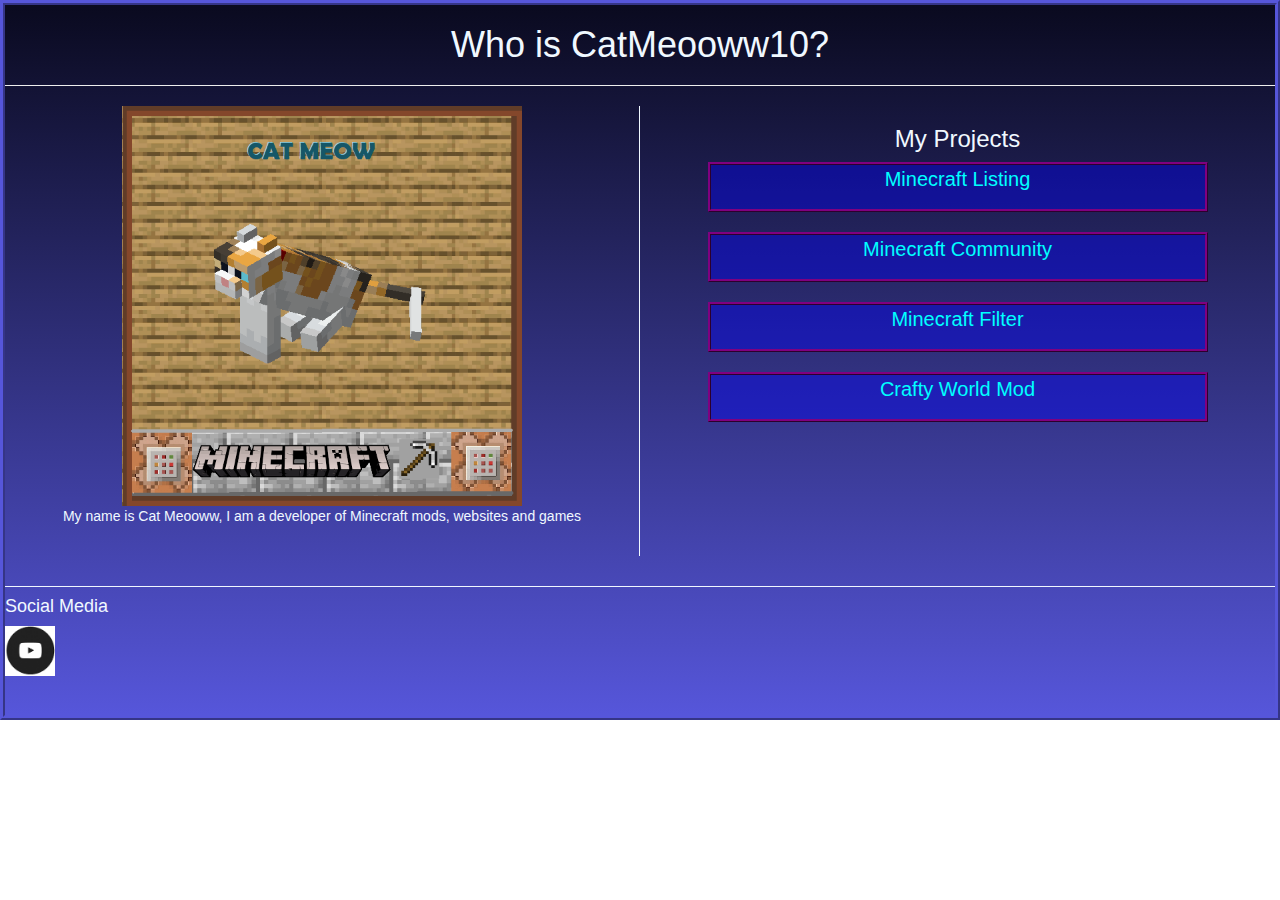
==== index.html @ 1ba487e6 "Add files via upload" ====
<!DOCTYPE html>
<html lang="en">

<head>
    <meta charset="UTF-8">
    <meta name="viewport" content="width=device-width, initial-scale=1">
    <link rel="stylesheet" href="https://maxcdn.bootstrapcdn.com/bootstrap/3.4.0/css/bootstrap.min.css">
    <script src="https://ajax.googleapis.com/ajax/libs/jquery/3.4.1/jquery.min.js"></script>
    <script src="https://maxcdn.bootstrapcdn.com/bootstrap/3.4.0/js/bootstrap.min.js"></script>
    <title>Who is CatMeooww10?</title>
    <link rel="stylesheet" href="style.css">
</head>

<body>
    <div id="page">
        <center>
            <h1>Who is CatMeooww10?</h1>
            <hr>
            <div id="catmeowdiv" class="col-md-6">
                <img src="Icons/catmeooww.png" width="400">
                <p>My name is Cat Meooww, I am a developer of Minecraft mods, websites and games</p>
            </div>
            <div id="projects" class="col-md-6">
                <h3>My Projects</h3>
                <div class="Projects">
                    <a href="https://catmeooww.github.io/Minecraft-Listing/" target="_blank">Minecraft Listing</a>
                </div>
                <br>
                <div class="Projects">
                    <a href="https://catmeooww.github.io/MinecraftWorldCommunity/" target="_blank">Minecraft Community</a>
                </div>
                <br>
                <div class="Projects">
                    <a href="https://catmeooww.github.io/Minecraft-Filter/" target="_blank">Minecraft Filter</a>
                </div>
                <br>
                <div class="Projects">
                    <a href="https://www.curseforge.com/minecraft/mc-mods/crafty-world" target="_blank">Crafty World Mod</a>
                </div>
                <br>
            </div>
        </center>
        <br><br><br><br><br><br><br><br><br><br><br><br><br><br><br><br><br><br><br><br><br><br><br><br>
        <div style="border-top: solid aliceblue 1px;">
            <h4>Social Media</h4>
            <div style="display: inline;">
              <a href="http://www.youtube.com/@cat_meow1020" target="_blank"><img class="media" src="Icons/youtube.png"></a>
            </div>
        </div>
    </div>
</body>

</html>
---- style.css ----
#page{
    background: linear-gradient(#0a0a1f 0%, #5656DA 100%);
    border: #5656DA ridge 5px;
    height:720px;
    color:aliceblue;
}

#catmeowdiv{
 border-right: aliceblue 1px solid;
}

.Projects{
    width: 500px;
    height: 50px;
    background-color: rgba(0, 0, 255, 0.400);
    border: purple ridge 3px;
}

.Projects a{
    color:aqua;
    font-size: 20px;
}

.col-md-6{
    height: 450px;
}

.media{
    width: 50px;
}
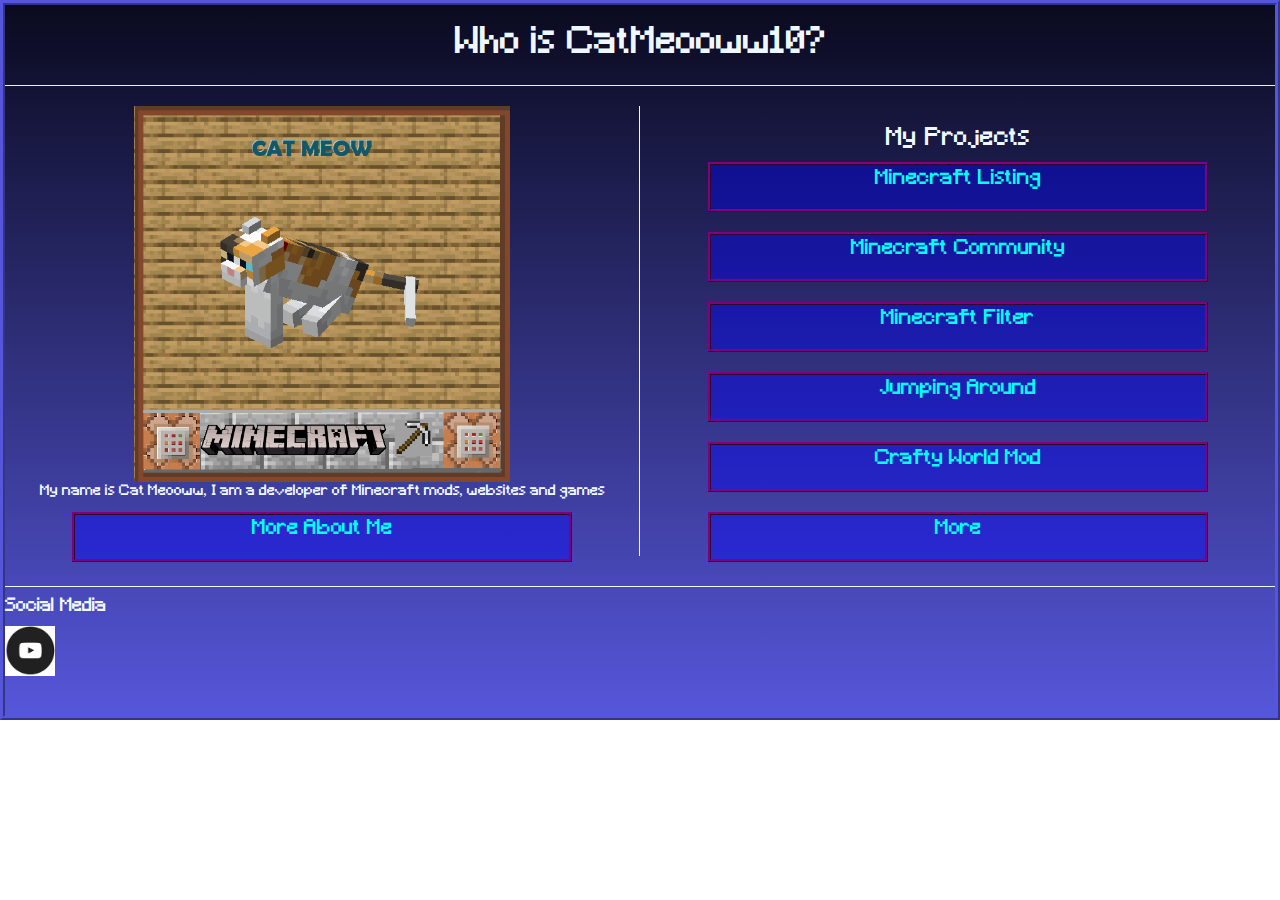
==== commit 33203040: "Add files via upload" ====
--- a/index.html
+++ b/index.html
@@ -9,6 +9,7 @@
     <script src="https://maxcdn.bootstrapcdn.com/bootstrap/3.4.0/js/bootstrap.min.js"></script>
     <title>Who is CatMeooww10?</title>
     <link rel="stylesheet" href="style.css">
+    <link rel="shortcut icon" href="Icons/catmeooww.png" type="image/png">
 </head>
 
 <body>
@@ -17,8 +18,11 @@
             <h1>Who is CatMeooww10?</h1>
             <hr>
             <div id="catmeowdiv" class="col-md-6">
-                <img src="Icons/catmeooww.png" width="400">
+                <img src="Icons/catmeooww.png" width="376">
                 <p>My name is Cat Meooww, I am a developer of Minecraft mods, websites and games</p>
+                <div class="Projects">
+                    <a href="about.html" target="_blank">More About Me</a>
+                </div>
             </div>
             <div id="projects" class="col-md-6">
                 <h3>My Projects</h3>
@@ -35,9 +39,16 @@
                 </div>
                 <br>
                 <div class="Projects">
+                    <a href="https://catmeooww.github.io/Jumping-Around/" target="_blank">Jumping Around</a>
+                </div>
+                <br>
+                <div class="Projects">
                     <a href="https://www.curseforge.com/minecraft/mc-mods/crafty-world" target="_blank">Crafty World Mod</a>
                 </div>
                 <br>
+                <div class="Projects">
+                    <a href="catmeoowwProjects.html" target="_blank">More</a>
+                </div>
             </div>
         </center>
         <br><br><br><br><br><br><br><br><br><br><br><br><br><br><br><br><br><br><br><br><br><br><br><br>
--- a/style.css
+++ b/style.css
@@ -1,3 +1,17 @@
+@font-face {
+    font-family: Minecraft;
+    src: url(Minecraft.ttf);
+}
+
+body{
+    font-family: Minecraft;
+}
+
+.title{
+    color: forestgreen;
+    text-shadow: 3px 3px 3px green;
+}
+
 #page{
     background: linear-gradient(#0a0a1f 0%, #5656DA 100%);
     border: #5656DA ridge 5px;
@@ -27,4 +41,8 @@
 
 .media{
     width: 50px;
+}
+
+.MCSites{
+    border: goldenrod ridge 5px;
 }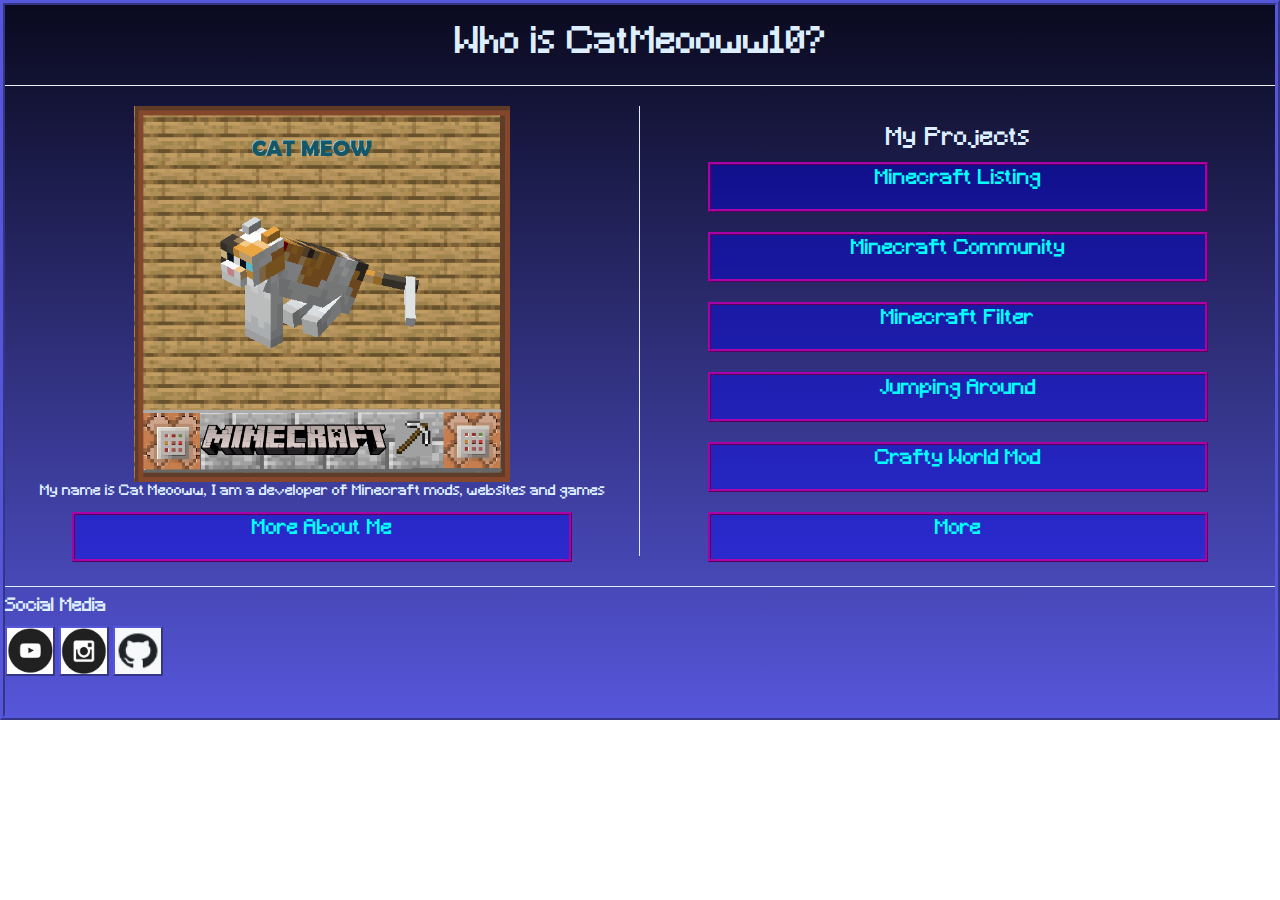
==== commit b49ca124: "Add files via upload" ====
--- a/index.html
+++ b/index.html
@@ -52,10 +52,12 @@
             </div>
         </center>
         <br><br><br><br><br><br><br><br><br><br><br><br><br><br><br><br><br><br><br><br><br><br><br><br>
-        <div style="border-top: solid aliceblue 1px;">
+        <div style="border-top: solid #ddeeff 1px;">
             <h4>Social Media</h4>
             <div style="display: inline;">
               <a href="http://www.youtube.com/@cat_meow1020" target="_blank"><img class="media" src="Icons/youtube.png"></a>
+              <a href="https://www.instagram.com/catmeooww10/" target="_blank"><img class="media" src="Icons/insta.png"></a>
+              <a href="https://github.com/catMeooww?tab=repositories" target="_blank"><img class="media" src="Icons/Github.png"></a>
             </div>
         </div>
     </div>
--- a/style.css
+++ b/style.css
@@ -8,30 +8,30 @@
 }
 
 .title{
-    color: forestgreen;
-    text-shadow: 3px 3px 3px green;
+    color: #009000;
+    text-shadow: 3px 3px 3px #007000;
 }
 
 #page{
     background: linear-gradient(#0a0a1f 0%, #5656DA 100%);
     border: #5656DA ridge 5px;
     height:720px;
-    color:aliceblue;
+    color:#ddeeff;
 }
 
 #catmeowdiv{
- border-right: aliceblue 1px solid;
+ border-right: #ddeeff 1px solid;
 }
 
 .Projects{
     width: 500px;
     height: 50px;
-    background-color: rgba(0, 0, 255, 0.400);
-    border: purple ridge 3px;
+    background-color: #0000ff60;
+    border: #aa00aa ridge 3px;
 }
 
 .Projects a{
-    color:aqua;
+    color:#00ffff;
     font-size: 20px;
 }
 
@@ -41,8 +41,10 @@
 
 .media{
     width: 50px;
+    height: 50px;
+    border: 2px outset #5656DA;
 }
 
 .MCSites{
-    border: goldenrod ridge 5px;
+    border: #eeaa10 ridge 5px;
 }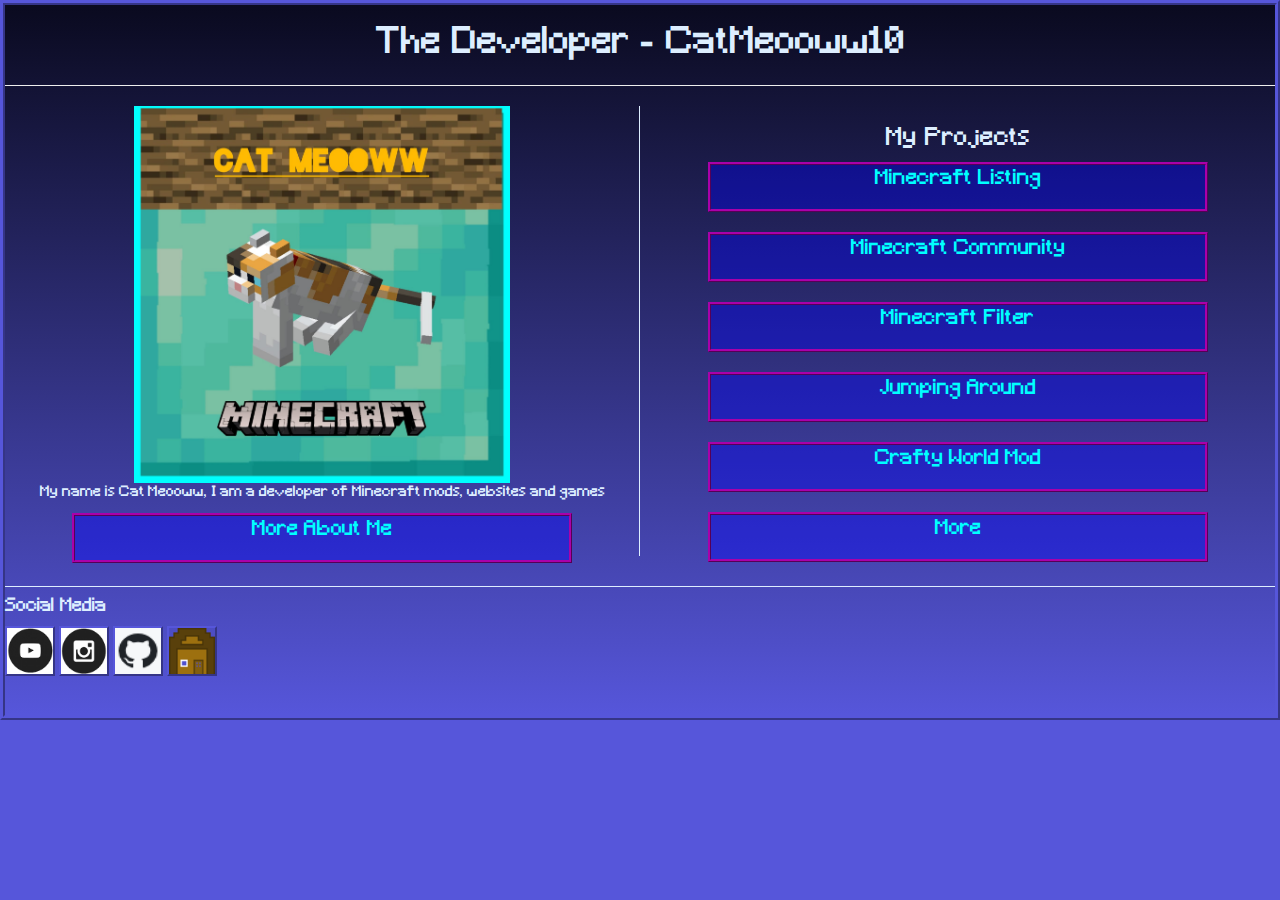
==== commit f01684ae: "Updated the Portfólio" ====
--- a/index.html
+++ b/index.html
@@ -3,25 +3,24 @@
 
 <head>
     <meta charset="UTF-8">
-    <meta name="viewport" content="width=device-width, initial-scale=1">
     <link rel="stylesheet" href="https://maxcdn.bootstrapcdn.com/bootstrap/3.4.0/css/bootstrap.min.css">
     <script src="https://ajax.googleapis.com/ajax/libs/jquery/3.4.1/jquery.min.js"></script>
     <script src="https://maxcdn.bootstrapcdn.com/bootstrap/3.4.0/js/bootstrap.min.js"></script>
-    <title>Who is CatMeooww10?</title>
+    <title>CatMeooww10</title>
     <link rel="stylesheet" href="style.css">
-    <link rel="shortcut icon" href="Icons/catmeooww.png" type="image/png">
+    <link rel="shortcut icon" href="Icons/CatMeooww.jpg" type="image/png">
 </head>
 
-<body>
+<body style="background-color: #5656DA">
     <div id="page">
         <center>
-            <h1>Who is CatMeooww10?</h1>
+            <h1>The Developer - CatMeooww10</h1>
             <hr>
             <div id="catmeowdiv" class="col-md-6">
-                <img src="Icons/catmeooww.png" width="376">
+                <img src="Icons/CatMeooww.jpg" width="376">
                 <p>My name is Cat Meooww, I am a developer of Minecraft mods, websites and games</p>
                 <div class="Projects">
-                    <a href="about.html" target="_blank">More About Me</a>
+                    <a href="about.html">More About Me</a>
                 </div>
             </div>
             <div id="projects" class="col-md-6">
@@ -47,7 +46,7 @@
                 </div>
                 <br>
                 <div class="Projects">
-                    <a href="catmeoowwProjects.html" target="_blank">More</a>
+                    <a href="catmeoowwProjects.html">More</a>
                 </div>
             </div>
         </center>
@@ -58,9 +57,16 @@
               <a href="http://www.youtube.com/@cat_meow1020" target="_blank"><img class="media" src="Icons/youtube.png"></a>
               <a href="https://www.instagram.com/catmeooww10/" target="_blank"><img class="media" src="Icons/insta.png"></a>
               <a href="https://github.com/catMeooww?tab=repositories" target="_blank"><img class="media" src="Icons/Github.png"></a>
+              <a href="https://catmeooww.github.io/Crafty-Hub/craftyUsers.html" target="_blank"><img class="media" src="Icons/craftyhub.png"></a>
             </div>
         </div>
     </div>
+    <script>
+        var isMobile = /iPhone|Android|iPad/i.test(navigator.userAgent)
+        if (isMobile){
+            document.getElementById("page").style.borderWidth = "0px";
+        }
+    </script>
 </body>
 
 </html>--- a/style.css
+++ b/style.css
@@ -10,6 +10,7 @@
 .title{
     color: #009000;
     text-shadow: 3px 3px 3px #007000;
+    text-align: center;
 }
 
 #page{
@@ -29,6 +30,13 @@
     background-color: #0000ff60;
     border: #aa00aa ridge 3px;
 }
+.Projects:hover{
+    width: 500px;
+    height: 50px;
+    background-color: #0000ff90;
+    border: #cc00cc ridge 3px;
+    box-shadow: 3px 3px 3px #aa20aa;
+}
 
 .Projects a{
     color:#00ffff;
@@ -47,4 +55,9 @@
 
 .MCSites{
     border: #eeaa10 ridge 5px;
+    margin: 5px;
+}
+.MCSites:hover{
+    border: #00ff50 ridge 7px;
+    box-shadow: 1px 1px 1px blueviolet;
 }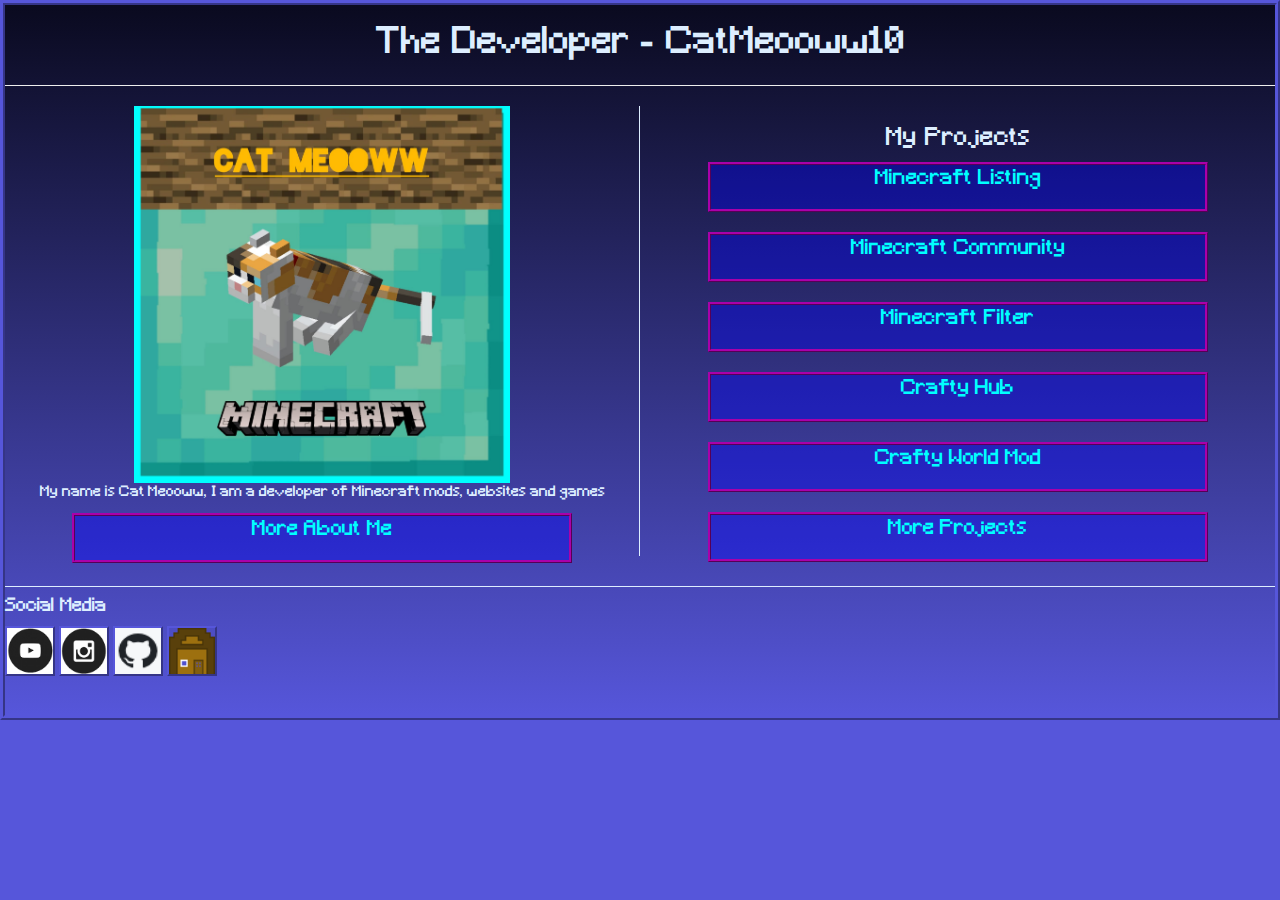
==== commit 227323c0: "CatMeooww YouTube" ====
--- a/index.html
+++ b/index.html
@@ -38,7 +38,7 @@
                 </div>
                 <br>
                 <div class="Projects">
-                    <a href="https://catmeooww.github.io/Jumping-Around/" target="_blank">Jumping Around</a>
+                    <a href="https://catmeooww.github.io/Crafty-Hub/" target="_blank">Crafty Hub</a>
                 </div>
                 <br>
                 <div class="Projects">
@@ -46,7 +46,7 @@
                 </div>
                 <br>
                 <div class="Projects">
-                    <a href="catmeoowwProjects.html">More</a>
+                    <a href="catmeoowwProjects.html">More Projects</a>
                 </div>
             </div>
         </center>
@@ -54,7 +54,7 @@
         <div style="border-top: solid #ddeeff 1px;">
             <h4>Social Media</h4>
             <div style="display: inline;">
-              <a href="http://www.youtube.com/@cat_meow1020" target="_blank"><img class="media" src="Icons/youtube.png"></a>
+              <a href="https://www.youtube.com/@Cat_Meooww_10" target="_blank"><img class="media" src="Icons/youtube.png"></a>
               <a href="https://www.instagram.com/catmeooww10/" target="_blank"><img class="media" src="Icons/insta.png"></a>
               <a href="https://github.com/catMeooww?tab=repositories" target="_blank"><img class="media" src="Icons/Github.png"></a>
               <a href="https://catmeooww.github.io/Crafty-Hub/craftyUsers.html" target="_blank"><img class="media" src="Icons/craftyhub.png"></a>
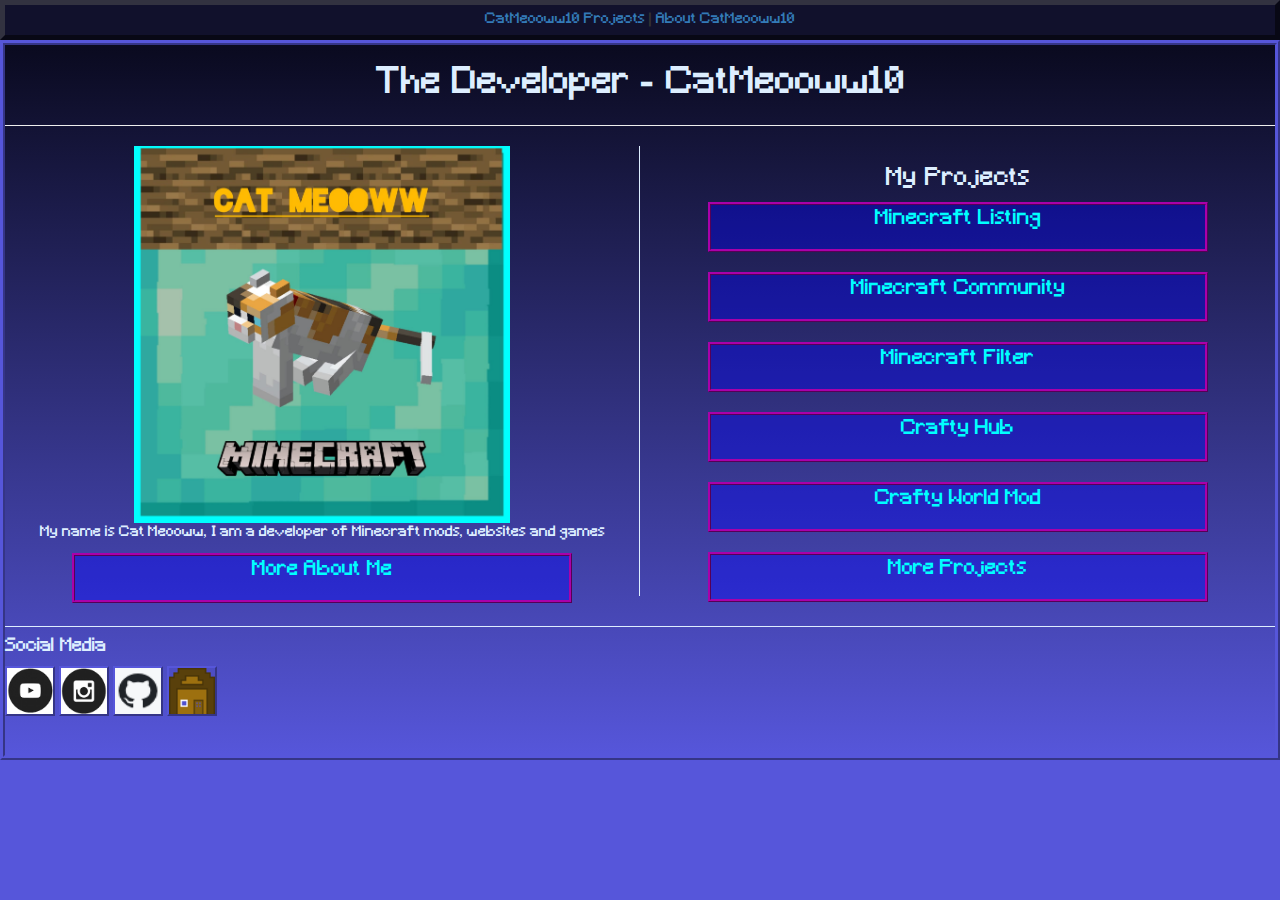
==== commit ea238317: "Improved Portfolio" ====
--- a/index.html
+++ b/index.html
@@ -12,18 +12,23 @@
 </head>
 
 <body style="background-color: #5656DA">
+    <div class="menu">
+        <a href="catmeoowwProjects.html">CatMeooww10 Projects</a>
+        <span>|</span>
+        <a href="about.html">About CatMeooww10</a>
+    </div>
     <div id="page">
         <center>
             <h1>The Developer - CatMeooww10</h1>
             <hr>
-            <div id="catmeowdiv" class="col-md-6">
+            <div id="catmeowdiv" class="col-sm-12 col-md-6">
                 <img src="Icons/CatMeooww.jpg" width="376">
                 <p>My name is Cat Meooww, I am a developer of Minecraft mods, websites and games</p>
                 <div class="Projects">
                     <a href="about.html">More About Me</a>
                 </div>
             </div>
-            <div id="projects" class="col-md-6">
+            <div id="projects" class="col-sm-12 col-md-6">
                 <h3>My Projects</h3>
                 <div class="Projects">
                     <a href="https://catmeooww.github.io/Minecraft-Listing/" target="_blank">Minecraft Listing</a>
--- a/style.css
+++ b/style.css
@@ -7,10 +7,29 @@
     font-family: Minecraft;
 }
 
+.menu{
+    background-color: rgba(0, 0, 0, 0.500);
+    border: outset 5px rgba(0, 0, 0, 0.500);
+    text-align: center;
+    z-index: 10;
+    top: 0;
+    position: sticky;
+}
+
+.menu:hover{
+    background-color: rgba(0, 0, 0, 0.800);
+    padding: 5px;
+}
+
 .title{
     color: #009000;
     text-shadow: 3px 3px 3px #007000;
     text-align: center;
+}
+
+.titlecontainer{
+    background-color: rgba(0, 0, 0, 0.500);
+    border: outset 5px rgba(0, 0, 0, 0.500);
 }
 
 #page{
@@ -29,6 +48,7 @@
     height: 50px;
     background-color: #0000ff60;
     border: #aa00aa ridge 3px;
+    cursor: pointer;
 }
 .Projects:hover{
     width: 500px;
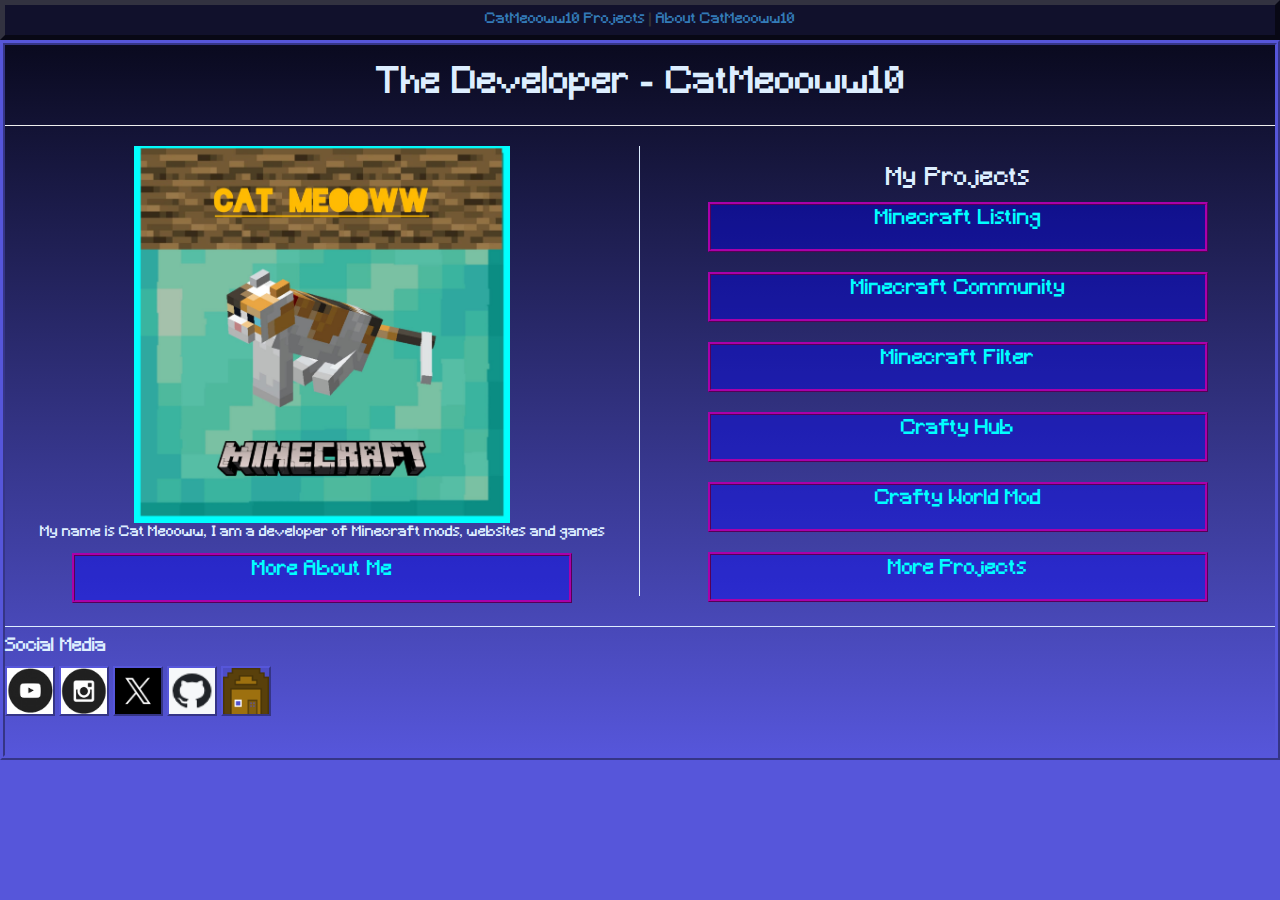
==== commit 55c4571d: "Added Index Dev" ====
--- a/index.html
+++ b/index.html
@@ -61,6 +61,7 @@
             <div style="display: inline;">
               <a href="https://www.youtube.com/@Cat_Meooww_10" target="_blank"><img class="media" src="Icons/youtube.png"></a>
               <a href="https://www.instagram.com/catmeooww10/" target="_blank"><img class="media" src="Icons/insta.png"></a>
+              <a href="https://x.com/CatMeow40569237" target="_blank"><img class="media" src="Icons/catx.jpg"></a>
               <a href="https://github.com/catMeooww?tab=repositories" target="_blank"><img class="media" src="Icons/Github.png"></a>
               <a href="https://catmeooww.github.io/Crafty-Hub/craftyUsers.html" target="_blank"><img class="media" src="Icons/craftyhub.png"></a>
             </div>
